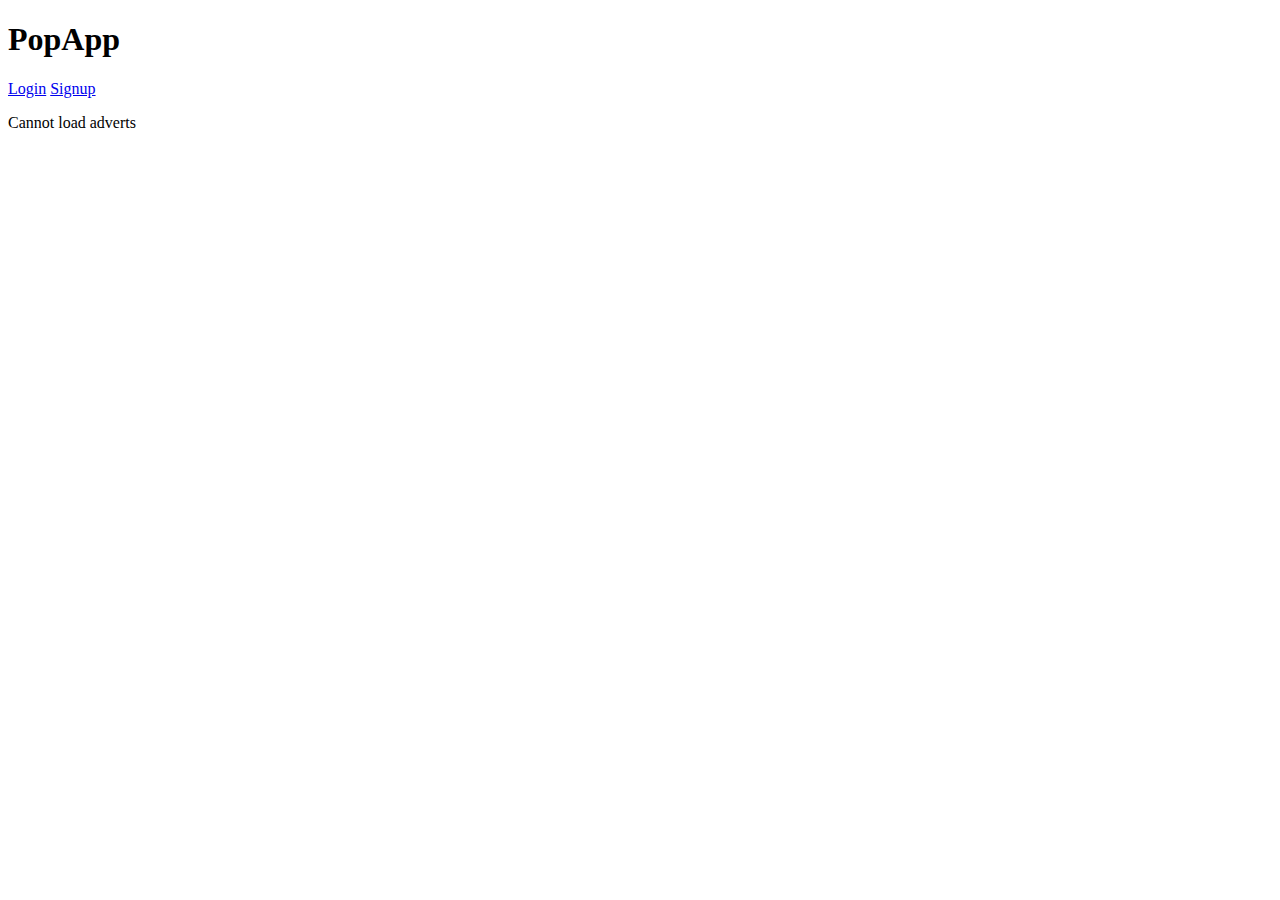
==== advert-details.html @ 3918c05b "feat: advert details page done" ====
<!DOCTYPE html>
<html lang="en">
<head>
    <meta charset="UTF-8">
    <meta http-equiv="X-UA-Compatible" content="IE=edge">
    <meta name="viewport" content="width=device-width, initial-scale=1.0">
    <title>Advert Details</title>
</head>
<body>
    <h1>Adverts details</h1>
    <section class="advert-detail"></section>

    <script type="module" src="./advert-detail/index.js"></script>
</body>
</html>
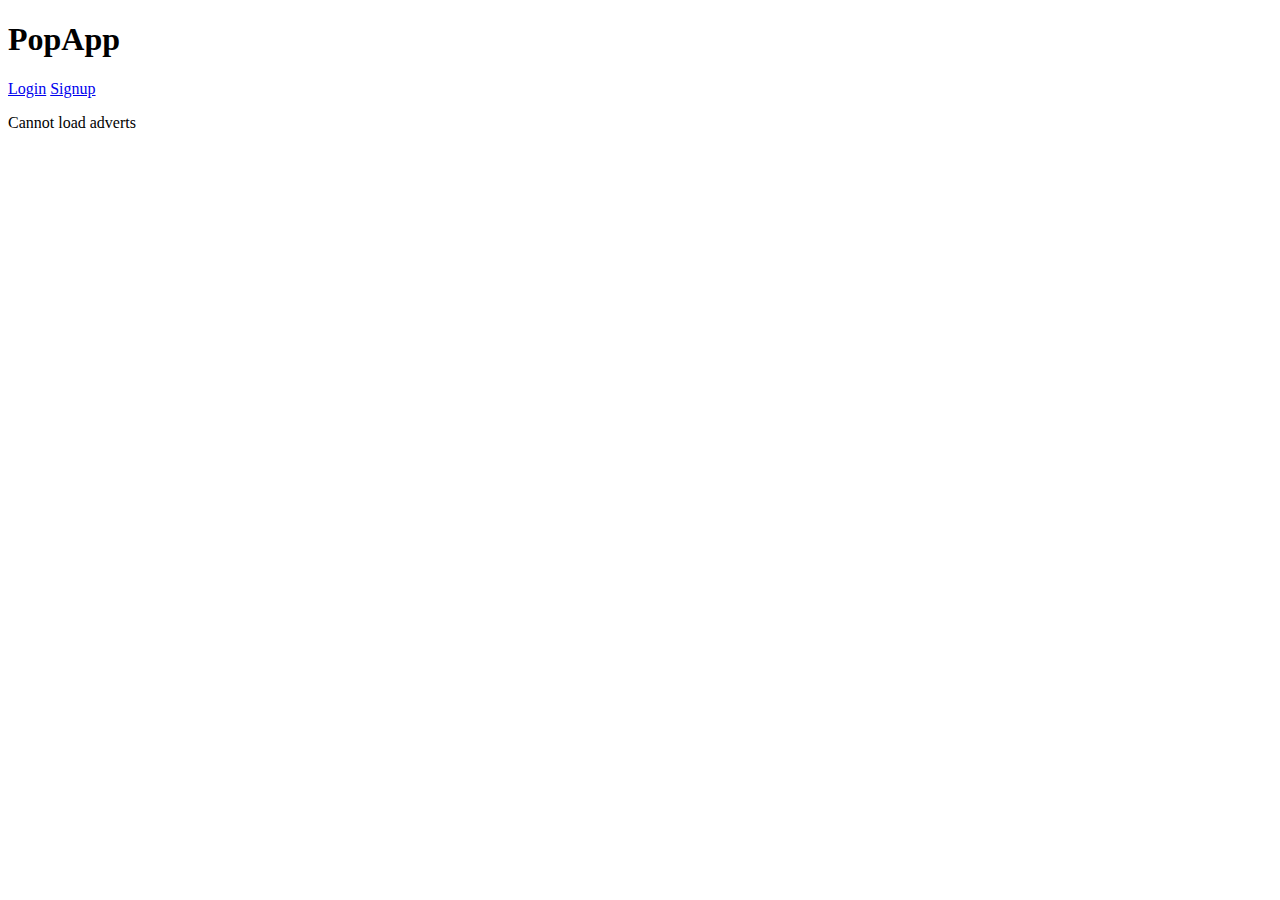
==== commit e46f2efd: "feat: notification and reload to main page if advert doesnt exist" ====
--- a/advert-details.html
+++ b/advert-details.html
@@ -8,6 +8,7 @@
 </head>
 <body>
     <h1>Adverts details</h1>
+    <section class="notifications"></section>
     <section class="advert-detail"></section>
 
     <script type="module" src="./advert-detail/index.js"></script>
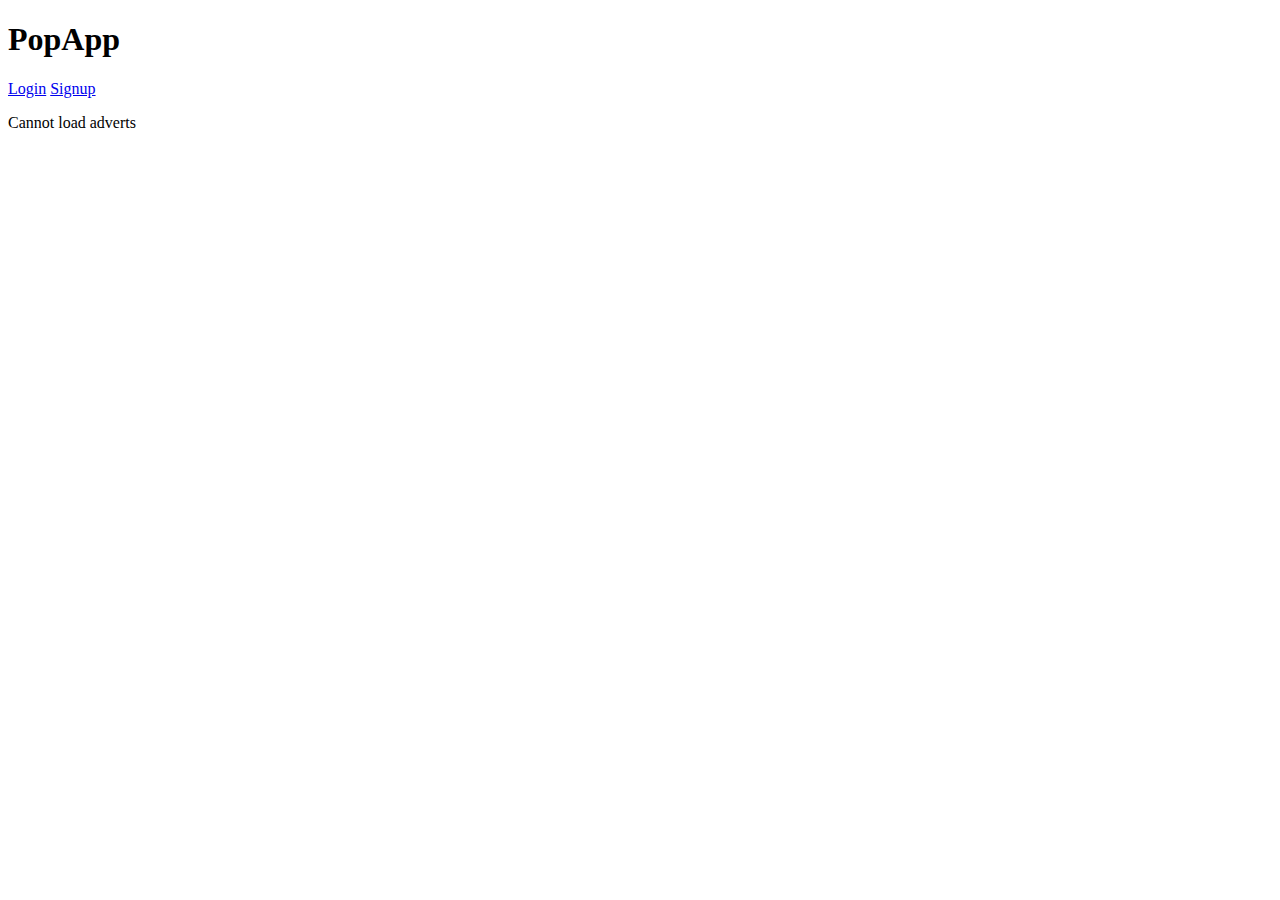
==== commit e5175141: "feat: advert detail styles" ====
--- a/advert-details.html
+++ b/advert-details.html
@@ -5,11 +5,14 @@
     <meta http-equiv="X-UA-Compatible" content="IE=edge">
     <meta name="viewport" content="width=device-width, initial-scale=1.0">
     <title>Advert Details</title>
+    <link rel="stylesheet" href="./styles/spinner.css">
+    <link rel="stylesheet" href="./styles/advert-styles.css">
 </head>
 <body>
     <h1>Adverts details</h1>
     <section class="notifications"></section>
-    <section class="advert-detail"></section>
+    <section class="advert-detail">
+    </section>
 
     <script type="module" src="./advert-detail/index.js"></script>
 </body>
--- a/styles/spinner.css
+++ b/styles/spinner.css
@@ -0,0 +1,47 @@
+.spinner {
+    display: inline-block;
+    position: relative;
+    width: 80px;
+    height: 80px;
+}
+
+.spinner.hide {
+    display: none;
+}
+
+.spinner div {
+    display: inline-block;
+    position: absolute;
+    left: 8px;
+    width: 16px;
+    background: #1DA1F2;
+    animation: spinner 1.2s cubic-bezier(0, 0.5, 0.5, 1) infinite;
+}
+
+.spinner div:nth-child(1) {
+    left: 8px;
+    animation-delay: -0.24s;
+}
+
+.spinner div:nth-child(2) {
+    left: 32px;
+    animation-delay: -0.12s;
+}
+
+.spinner div:nth-child(3) {
+    left: 56px;
+    animation-delay: 0;
+}
+
+@keyframes spinner {
+    0% {
+        top: 8px;
+        height: 64px;
+    }
+
+    50%,
+    100% {
+        top: 24px;
+        height: 32px;
+    }
+}--- a/styles/advert-styles.css
+++ b/styles/advert-styles.css
@@ -0,0 +1,18 @@
+.advert {
+    border: solid 1px lightgray;
+    border-radius: 10px;
+    margin-bottom: 1rem;
+    padding: 0.5rem;
+    width: 500px
+  }
+  
+  .advert .add-info {
+    display: flex;
+    align-items: center;
+    justify-content: space-between;
+  }
+  
+  .advert img {
+    width: 150px;
+    height: 150px;
+  }